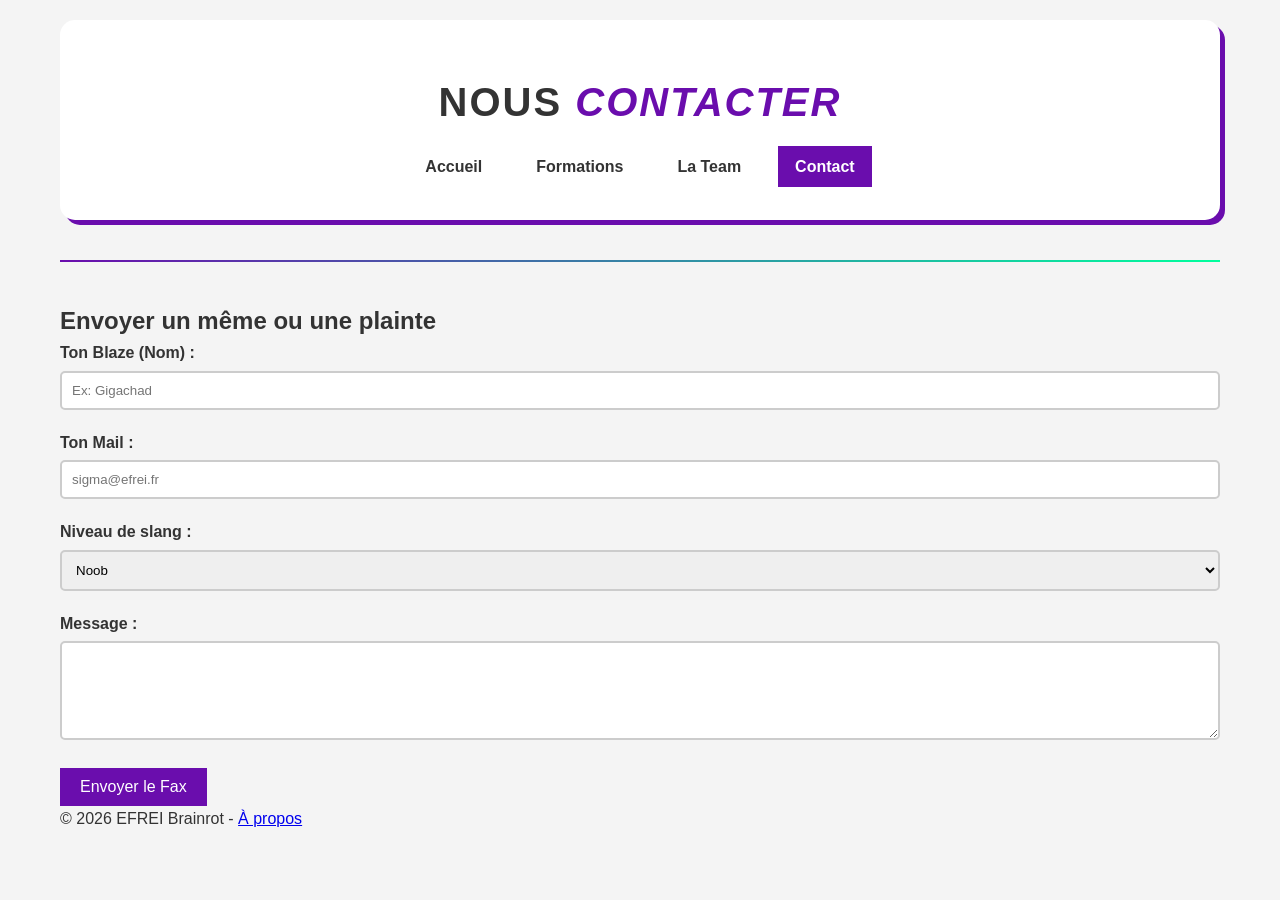
==== pages/contact.html @ fa29762a "julian a creer des fichiers feat: Implement initial website structure with new pages, refactored CSS" ====
<!DOCTYPE html>
<html lang="fr">

<head>
    <meta charset="UTF-8">
    <meta name="viewport" content="width=device-width, initial-scale=1.0">
    <title>Contactez le Boss - EFREI Brainrot</title>
    <link rel="stylesheet" href="../css/style.css">
    <script src="../js/main.js" defer></script>
    <script src="../js/validation.js" defer></script>
</head>

<body>

    <header>
        <h1>Nous <span class="highlight">Contacter</span></h1>
        <nav>
            <ul>
                <li><a href="../index.html">Accueil</a></li>
                <li><a href="formations.html">Formations</a></li>
                <li><a href="equipe.html">La Team</a></li>
                <li><a href="contact.html" class="active">Contact</a></li>
            </ul>
        </nav>
    </header>

    <hr>

    <main>
        <section class="content-container">
            <h2>Envoyer un même ou une plainte</h2>

            <form id="contactForm" action="#" method="get">
                <div class="form-group">
                    <label for="nom">Ton Blaze (Nom) :</label>
                    <input type="text" id="nom" name="nom" placeholder="Ex: Gigachad">
                    <span class="error-msg" id="error-nom"></span>
                </div>

                <div class="form-group">
                    <label for="email">Ton Mail :</label>
                    <input type="email" id="email" name="email" placeholder="sigma@efrei.fr">
                    <span class="error-msg" id="error-email"></span>
                </div>

                <div class="form-group">
                    <label for="slang">Niveau de slang :</label>
                    <select id="slang" name="slang">
                        <option value="noob">Noob</option>
                        <option value="mid">Mid</option>
                        <option value="goated">Goated with the Sauce</option>
                    </select>
                </div>

                <div class="form-group">
                    <label for="message">Message :</label>
                    <textarea id="message" name="message" rows="5"></textarea>
                    <span class="error-msg" id="error-message"></span>
                </div>

                <button type="submit" class="btn-submit">Envoyer le Fax</button>
            </form>
        </section>
    </main>

    <footer>
        <p>&copy; <span id="year"></span> EFREI Brainrot - <a href="equipe.html">À propos</a></p>
    </footer>
</body>

</html>
---- css/style.css ----
/* --- VARIABLES & RESET --- */
:root {
    --primary-color: #6a0dad;
    /* Purple Gen Z */
    --secondary-color: #00ff9d;
    /* Matrix Green */
    --bg-color: #f4f4f4;
    --text-color: #333;
    --white: #ffffff;
}

* {
    box-sizing: border-box;
    margin: 0;
    padding: 0;
}

body {
    font-family: 'Verdana', sans-serif;
    /* Police web-safe simple */
    line-height: 1.6;
    color: var(--text-color);
    background-color: var(--bg-color);
    max-width: 1200px;
    margin: 0 auto;
    padding: 20px;
}

/* --- HEADER & NAV --- */
header {
    text-align: center;
    padding: 40px 20px;
    background: var(--white);
    border-radius: 15px;
    box-shadow: 5px 5px 0px var(--primary-color);
    /* Effet "Pop" */
}

h1 {
    font-size: 2.5rem;
    margin: 10px 0;
    text-transform: uppercase;
    letter-spacing: 2px;
}

.highlight {
    color: var(--primary-color);
    font-style: italic;
}

nav ul {
    list-style: none;
    display: flex;
    justify-content: center;
    flex-wrap: wrap;
    /* Pour le mobile */
    gap: 20px;
    margin-top: 20px;
}

nav a {
    text-decoration: none;
    color: var(--text-color);
    font-weight: bold;
    padding: 10px 15px;
    border: 2px solid transparent;
    transition: all 0.3s ease;
}

nav a:hover,
nav a.active {
    border-color: var(--primary-color);
    background-color: var(--primary-color);
    color: var(--white);
    transform: skew(-10deg);
    /* Petit effet dynamique */
}

/* --- COMPOSANTS --- */
hr {
    border: 0;
    height: 2px;
    background: linear-gradient(to right, var(--primary-color), var(--secondary-color));
    margin: 40px 0;
}

.blog-grid {
    display: grid;
    /* RESPONSIVE: Grille automatique  */
    grid-template-columns: repeat(auto-fit, minmax(280px, 1fr));
    gap: 30px;
}

.card {
    background: var(--white);
    border: 2px solid #000;
    padding: 20px;
    transition: transform 0.2s;
}

.card:hover {
    transform: translate(-5px, -5px);
    box-shadow: 5px 5px 0px var(--secondary-color);
}

.img-placeholder {
    background-color: #e0e0e0;
    height: 150px;
    display: flex;
    align-items: center;
    justify-content: center;
    font-size: 3rem;
    margin-bottom: 15px;
}

/* --- TABLEAU (Requis) --- */
.data-table {
    width: 100%;
    border-collapse: collapse;
    margin: 20px 0;
    background: var(--white);
}

.data-table th,
.data-table td {
    border: 1px solid #ddd;
    padding: 12px;
    text-align: left;
}

.data-table th {
    background-color: var(--primary-color);
    color: var(--white);
}

.data-table tr:nth-child(even) {
    background-color: #f2f2f2;
}

/* --- FORMULAIRE (Requis) --- */
.form-group {
    margin-bottom: 20px;
}

label {
    display: block;
    margin-bottom: 5px;
    font-weight: bold;
}

input,
select,
textarea {
    width: 100%;
    padding: 10px;
    border: 2px solid #ccc;
    border-radius: 5px;
}

.btn-submit {
    background-color: var(--primary-color);
    color: white;
    padding: 10px 20px;
    border: none;
    cursor: pointer;
    font-size: 1rem;
}

.error-msg {
    color: red;
    font-size: 0.8rem;
    display: block;
    margin-top: 5px;
}

/* --- MEDIA QUERIES (Responsive ) --- */
@media (max-width: 768px) {
    h1 {
        font-size: 1.8rem;
    }

    nav ul {
        flex-direction: column;
    }

    .data-table {
        display: block;
        overflow-x: auto;
    }

    /* Scroll horizontal pour tableau */
}
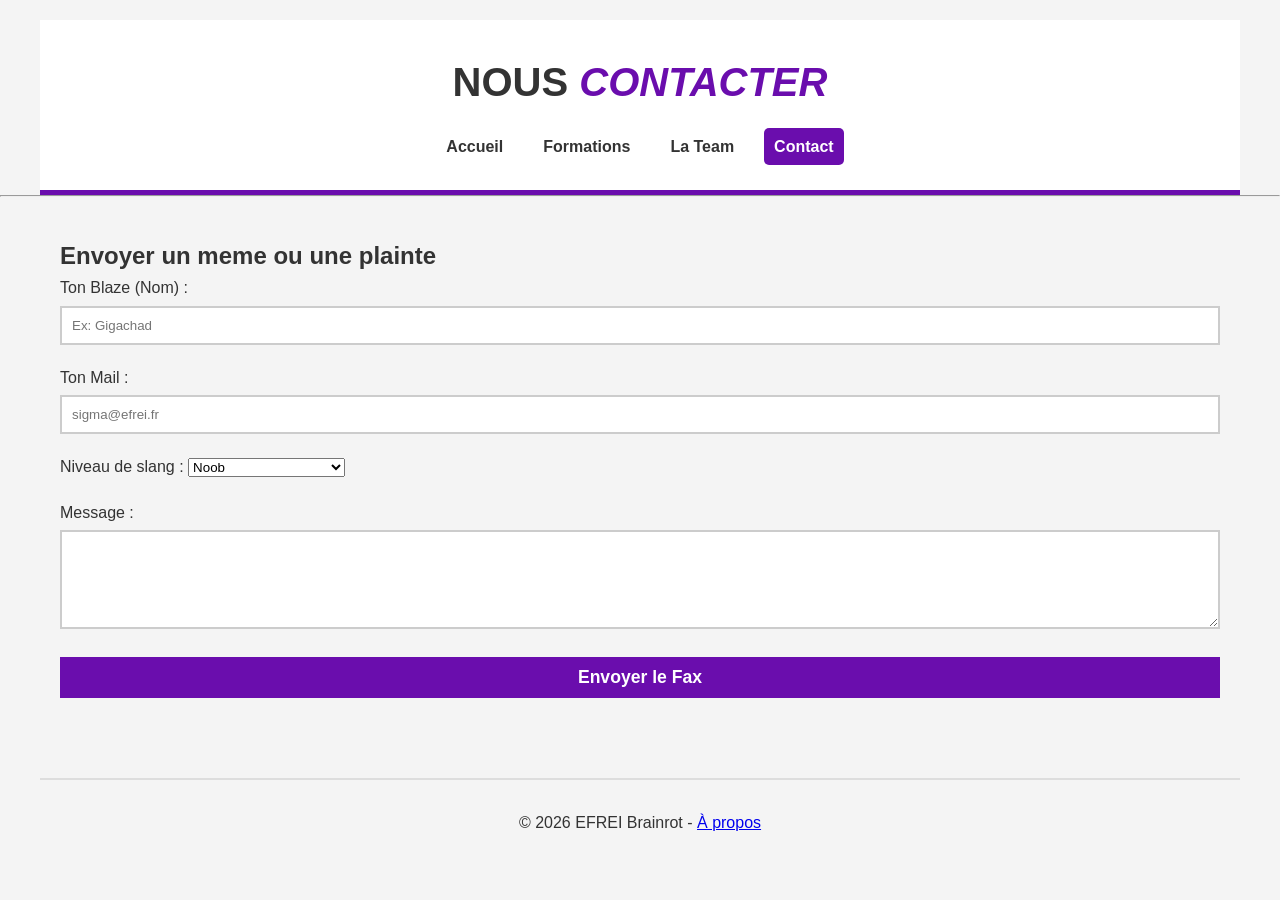
==== commit a40f606c: "feat: Implement initial website structure with new pages, refactored CSS, and client-side JavaScript" ====
--- a/pages/contact.html
+++ b/pages/contact.html
@@ -28,9 +28,9 @@
 
     <main>
         <section class="content-container">
-            <h2>Envoyer un même ou une plainte</h2>
+            <h2>Envoyer un meme ou une plainte</h2>
 
-            <form id="contactForm" action="#" method="get">
+            <form id="contactForm" action="contact.php" method="POST">
                 <div class="form-group">
                     <label for="nom">Ton Blaze (Nom) :</label>
                     <input type="text" id="nom" name="nom" placeholder="Ex: Gigachad">
--- a/css/style.css
+++ b/css/style.css
@@ -1,12 +1,8 @@
-/* --- VARIABLES & RESET --- */
 :root {
     --primary-color: #6a0dad;
-    /* Purple Gen Z */
     --secondary-color: #00ff9d;
-    /* Matrix Green */
     --bg-color: #f4f4f4;
     --text-color: #333;
-    --white: #ffffff;
 }
 
 * {
@@ -17,30 +13,35 @@
 
 body {
     font-family: 'Verdana', sans-serif;
-    /* Police web-safe simple */
     line-height: 1.6;
     color: var(--text-color);
     background-color: var(--bg-color);
+}
+
+/* Layout principal */
+header,
+main,
+footer {
     max-width: 1200px;
     margin: 0 auto;
-    padding: 20px;
 }
 
-/* --- HEADER & NAV --- */
+.content-container {
+    padding: 40px 20px;
+}
+
+/* Header & Nav */
 header {
     text-align: center;
-    padding: 40px 20px;
-    background: var(--white);
-    border-radius: 15px;
-    box-shadow: 5px 5px 0px var(--primary-color);
-    /* Effet "Pop" */
+    padding: 30px 20px;
+    background: white;
+    margin-top: 20px;
+    border-bottom: 5px solid var(--primary-color);
 }
 
 h1 {
     font-size: 2.5rem;
-    margin: 10px 0;
     text-transform: uppercase;
-    letter-spacing: 2px;
 }
 
 .highlight {
@@ -52,73 +53,81 @@
     list-style: none;
     display: flex;
     justify-content: center;
-    flex-wrap: wrap;
-    /* Pour le mobile */
     gap: 20px;
     margin-top: 20px;
+    flex-wrap: wrap;
 }
 
 nav a {
     text-decoration: none;
     color: var(--text-color);
     font-weight: bold;
-    padding: 10px 15px;
-    border: 2px solid transparent;
-    transition: all 0.3s ease;
+    padding: 10px;
+    transition: 0.3s;
 }
 
 nav a:hover,
 nav a.active {
-    border-color: var(--primary-color);
-    background-color: var(--primary-color);
-    color: var(--white);
-    transform: skew(-10deg);
-    /* Petit effet dynamique */
+    background: var(--primary-color);
+    color: white;
+    border-radius: 5px;
 }
 
-/* --- COMPOSANTS --- */
-hr {
-    border: 0;
-    height: 2px;
-    background: linear-gradient(to right, var(--primary-color), var(--secondary-color));
-    margin: 40px 0;
+/* Bannières */
+.page-banner {
+    width: 100%;
+    height: 250px;
+    overflow: hidden;
+    background: #333;
 }
 
+.page-banner img {
+    width: 100%;
+    height: 100%;
+    object-fit: cover;
+    filter: brightness(0.8);
+}
+
+/* Grille & Cartes */
 .blog-grid {
     display: grid;
-    /* RESPONSIVE: Grille automatique  */
     grid-template-columns: repeat(auto-fit, minmax(280px, 1fr));
     gap: 30px;
 }
 
 .card {
-    background: var(--white);
+    background: white;
     border: 2px solid #000;
     padding: 20px;
-    transition: transform 0.2s;
+    text-align: center;
+    transition: 0.2s;
 }
 
 .card:hover {
-    transform: translate(-5px, -5px);
+    transform: translateY(-5px);
     box-shadow: 5px 5px 0px var(--secondary-color);
 }
 
-.img-placeholder {
-    background-color: #e0e0e0;
-    height: 150px;
-    display: flex;
-    align-items: center;
-    justify-content: center;
-    font-size: 3rem;
+.team-img {
+    width: 100%;
+    height: 250px;
+    object-fit: cover;
     margin-bottom: 15px;
+    border-radius: 5px;
+    border: 2px solid #000;
 }
 
-/* --- TABLEAU (Requis) --- */
+.img-placeholder {
+    font-size: 4rem;
+    margin-bottom: 10px;
+}
+
+/* Tableau */
 .data-table {
     width: 100%;
     border-collapse: collapse;
-    margin: 20px 0;
-    background: var(--white);
+    margin-top: 20px;
+    background: white;
 }
 
 .data-table th,
@@ -129,64 +138,56 @@
 }
 
 .data-table th {
-    background-color: var(--primary-color);
-    color: var(--white);
+    background: var(--primary-color);
+    color: white;
 }
 
-.data-table tr:nth-child(even) {
-    background-color: #f2f2f2;
-}
-
-/* --- FORMULAIRE (Requis) --- */
+/* Formulaire */
 .form-group {
     margin-bottom: 20px;
-}
-
-label {
-    display: block;
-    margin-bottom: 5px;
-    font-weight: bold;
+    text-align: left;
 }
 
 input,
-select,
 textarea {
     width: 100%;
     padding: 10px;
     border: 2px solid #ccc;
-    border-radius: 5px;
+    margin-top: 5px;
 }
 
 .btn-submit {
-    background-color: var(--primary-color);
+    background: var(--primary-color);
     color: white;
     padding: 10px 20px;
     border: none;
     cursor: pointer;
-    font-size: 1rem;
+    font-size: 1.1rem;
+    font-weight: bold;
+    width: 100%;
+}
+
+.btn-submit:hover {
+    background: #000;
 }
 
 .error-msg {
     color: red;
-    font-size: 0.8rem;
+    font-size: 0.85rem;
     display: block;
-    margin-top: 5px;
 }
 
-/* --- MEDIA QUERIES (Responsive ) --- */
-@media (max-width: 768px) {
-    h1 {
-        font-size: 1.8rem;
-    }
+/* Footer */
+footer {
+    text-align: center;
+    padding: 30px;
+    margin-top: 40px;
+    border-top: 2px solid #ddd;
+}
 
-    nav ul {
-        flex-direction: column;
-    }
-
-    .data-table {
-        display: block;
-        overflow-x: auto;
-    }
-
-    /* Scroll horizontal pour tableau */
+.info-box {
+    margin-top: 40px;
+    padding: 20px;
+    background: white;
+    border-left: 5px solid var(--secondary-color);
 }
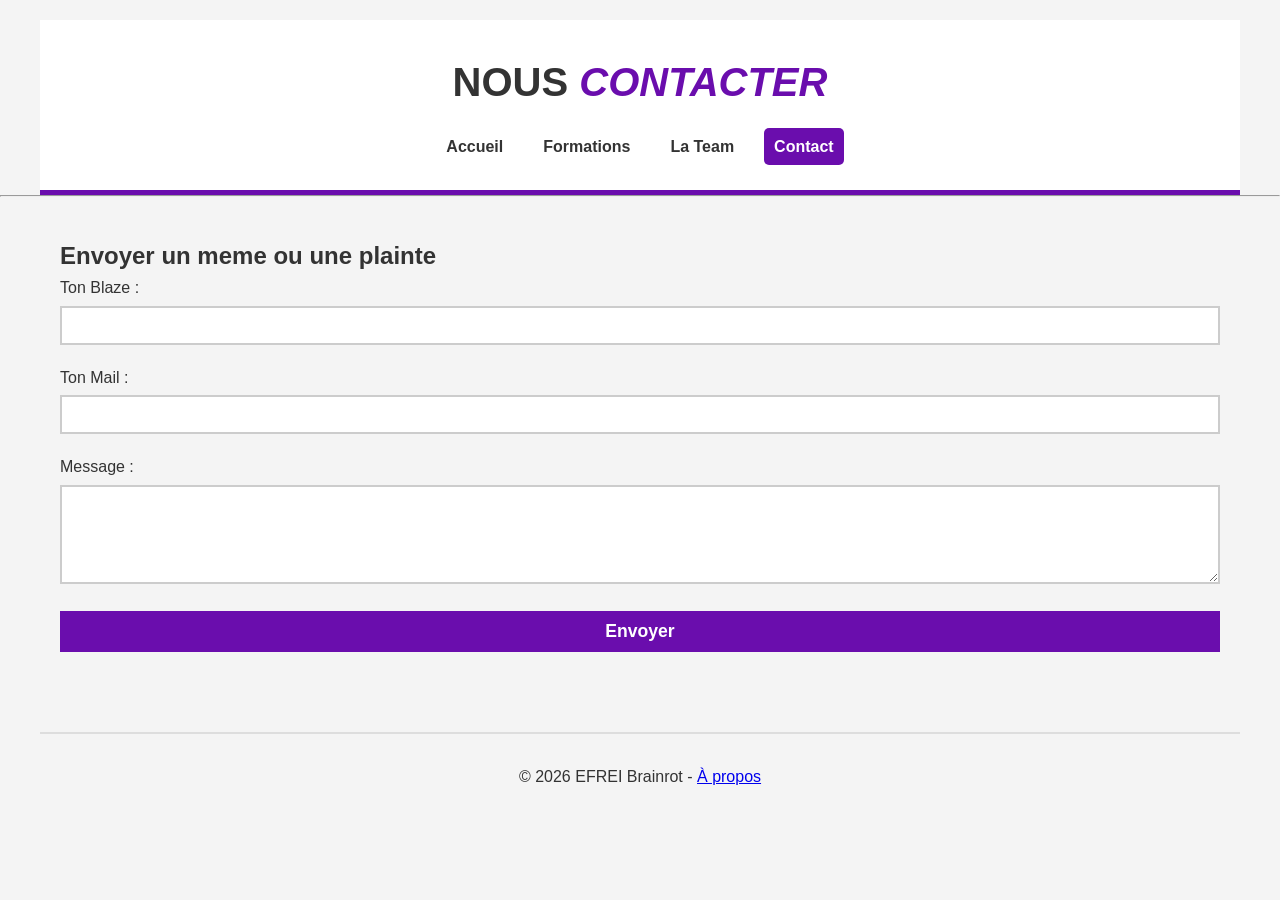
==== commit 53a0def2: "wow added a pdf file" ====
--- a/pages/contact.html
+++ b/pages/contact.html
@@ -32,33 +32,24 @@
 
             <form id="contactForm" action="contact.php" method="POST">
                 <div class="form-group">
-                    <label for="nom">Ton Blaze (Nom) :</label>
-                    <input type="text" id="nom" name="nom" placeholder="Ex: Gigachad">
+                    <label for="nom">Ton Blaze :</label>
+                    <input type="text" id="nom" name="user_name">
                     <span class="error-msg" id="error-nom"></span>
                 </div>
 
                 <div class="form-group">
                     <label for="email">Ton Mail :</label>
-                    <input type="email" id="email" name="email" placeholder="sigma@efrei.fr">
+                    <input type="email" id="email" name="user_email">
                     <span class="error-msg" id="error-email"></span>
                 </div>
 
                 <div class="form-group">
-                    <label for="slang">Niveau de slang :</label>
-                    <select id="slang" name="slang">
-                        <option value="noob">Noob</option>
-                        <option value="mid">Mid</option>
-                        <option value="goated">Goated with the Sauce</option>
-                    </select>
-                </div>
-
-                <div class="form-group">
                     <label for="message">Message :</label>
-                    <textarea id="message" name="message" rows="5"></textarea>
+                    <textarea id="message" name="user_message" rows="5"></textarea>
                     <span class="error-msg" id="error-message"></span>
                 </div>
 
-                <button type="submit" class="btn-submit">Envoyer le Fax</button>
+                <button type="submit" class="btn-submit">Envoyer</button>
             </form>
         </section>
     </main>
